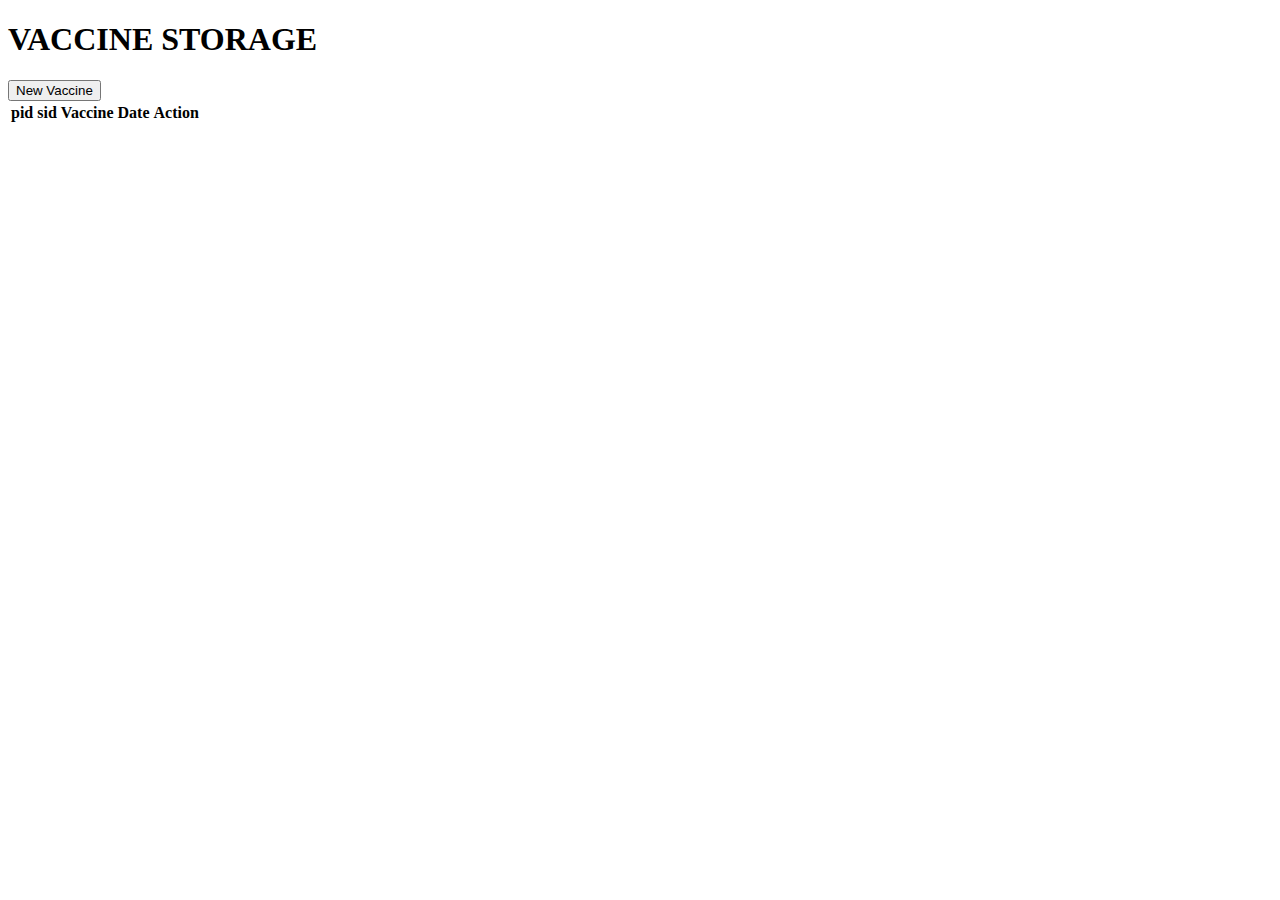
==== index.html @ afc01a1d "first commit" ====
<!DOCTYPE html>
<html lang="en">
  <head>
    <meta charset="UTF-8" />
    <meta http-equiv="X-UA-Compatible" content="IE=edge" />
    <meta name="viewport" content="width=device-width, initial-scale=1.0" />
    <title>Document</title>
    <link
      href="https://cdn.jsdelivr.net/npm/bootstrap@5.2.0/dist/css/bootstrap.min.css"
      rel="stylesheet"
      integrity="sha384-gH2yIJqKdNHPEq0n4Mqa/HGKIhSkIHeL5AyhkYV8i59U5AR6csBvApHHNl/vI1Bx"
      crossorigin="anonymous"
    />
  </head>
  <body>
    <h1 class="text-center">VACCINE STORAGE</h1>
    <div class="container">
      <button type="button" class="btn btn-success btn-md open-btn">
        New Vaccine
      </button>
      <dialog class="create-form" id="create-form">
        <div class="d-flex justify-content-center create-form">
          <div class="col-md-5">
            <h2 class="text-center">CREATE NEW VACCINE</h2>
            <form
              id="project-form-post"
              class="form row g-3"
              action="/"
              method="POST"
            >
              <div class="form-group col-md-6">
                <label class="form-label" for="pid">pID</label>
                <input
                  type="text"
                  class="form-control"
                  id="pid"
                  tabindex="1"
                  value=""
                  required
                />
              </div>
              <div class="form-group col-md-6">
                <label class="form-label" for="sid">sID</label>
                <input
                  type="text"
                  class="form-control"
                  id="sid"
                  tabindex="1"
                  value=""
                  required
                />
              </div>
              <div class="form-group col-md-6">
                <label class="form-label" for="vaccine">Vaccine</label>
                <input
                  type="text"
                  class="form-control"
                  id="vaccine"
                  tabindex="2"
                  value=""
                  required
                />
              </div>
              <div class="form-group col-md-6">
                <label class="form-label" for="date">Date</label>
                <input
                  type="date"
                  class="form-control"
                  id="date"
                  tabindex="3"
                />
              </div>
              <div class="col-md-12 text-center" id="buttonFields">
                <input type="submit" class="btn btn-primary" value="Submit" />
              </div>
            </form>
          </div>
        </div>
        <button type="button" class="btn btn-info btn-md close-btn">
          Close
        </button>
      </dialog>
      <table class="table table-bordered">
        <thead class="table-primary">
          <tr>
            <th scope="col">pid</th>
            <th scope="col">sid</th>
            <th scope="col">Vaccine</th>
            <th scope="col">Date</th>
            <th class="col-md-2" scope="col">Action</th>
          </tr>
        </thead>
        <tbody id="body" class="table-group-divider"></tbody>
      </table>
    </div>

    <dialog class="update-form" id="update-form">
      <div class="d-flex justify-content-center">
        <div class="col-md-5">
          <h2 class="text-center">UPDATE VACCINE</h2>
          <form
            id="project-form-update"
            class="form row g-3"
            action="/"
            method="POST"
          >
            <div class="form-group col-md-6">
              <label class="form-label" for="pid">pID</label>
              <input
                type="text"
                class="form-control"
                id="pid_update"
                tabindex="1"
                value=""
                required
              />
            </div>
            <div class="form-group col-md-6">
              <label class="form-label" for="sid">sID</label>
              <input
                type="text"
                class="form-control"
                id="sid_update"
                tabindex="1"
                value=""
                readonly
              />
            </div>
            <div class="form-group col-md-6">
              <label class="form-label" for="vaccine">Vaccine</label>
              <input
                type="text"
                class="form-control"
                id="vaccine_update"
                tabindex="2"
                value=""
                required
              />
            </div>
            <div class="form-group col-md-6">
              <label class="form-label" for="date">Date</label>
              <input
                type="date"
                class="form-control"
                id="date_update"
                tabindex="3"
              />
            </div>
            <div class="col-md-12 text-center" id="buttonFields">
              <input type="submit" class="btn btn-primary" value="Submit" />
            </div>
          </form>
        </div>
      </div>
      <button type="button" class="btn btn-info btn-md close-update-btn">
        Close
      </button>
    </dialog>
    <script src="/script.js"></script>
  </body>
</html>
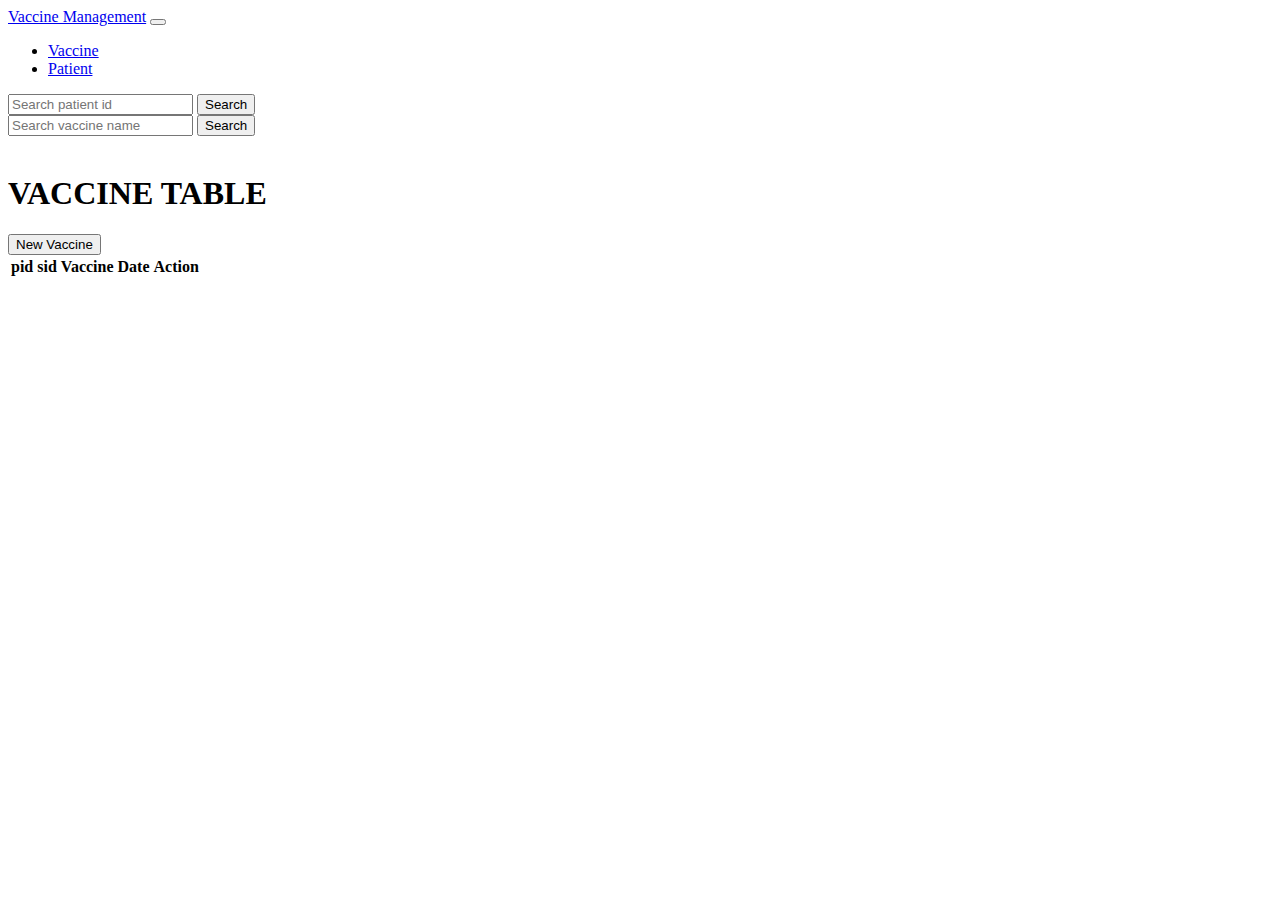
==== commit 574cdbe2: "add patient table" ====
--- a/index.html
+++ b/index.html
@@ -4,20 +4,78 @@
     <meta charset="UTF-8" />
     <meta http-equiv="X-UA-Compatible" content="IE=edge" />
     <meta name="viewport" content="width=device-width, initial-scale=1.0" />
-    <title>Document</title>
+    <title>Vaccine</title>
     <link
       href="https://cdn.jsdelivr.net/npm/bootstrap@5.2.0/dist/css/bootstrap.min.css"
       rel="stylesheet"
       integrity="sha384-gH2yIJqKdNHPEq0n4Mqa/HGKIhSkIHeL5AyhkYV8i59U5AR6csBvApHHNl/vI1Bx"
       crossorigin="anonymous"
     />
+    <link rel="stylesheet" href="styles.css" />
   </head>
   <body>
-    <h1 class="text-center">VACCINE STORAGE</h1>
+    <!-- top nav -->
+    <nav class="navbar navbar-expand-lg bg-light shadow-sm">
+      <div class="container-fluid">
+        <a class="navbar-brand" href="index.html">Vaccine Management</a>
+        <button
+          class="navbar-toggler"
+          type="button"
+          data-bs-toggle="collapse"
+          data-bs-target="#navbarSupportedContent"
+          aria-controls="navbarSupportedContent"
+          aria-expanded="false"
+          aria-label="Toggle navigation"
+        >
+          <span class="navbar-toggler-icon"></span>
+        </button>
+        <div class="collapse navbar-collapse" id="navbarSupportedContent">
+          <ul class="navbar-nav me-auto mb-2 mb-lg-0">
+            <li class="nav-item">
+              <a class="nav-link" aria-current="page" href="index.html"
+                >Vaccine</a
+              >
+            </li>
+            <li class="nav-item">
+              <a class="nav-link" href="patient.html">Patient</a>
+            </li>
+          </ul>
+          <form id="pid-query-form" class="d-flex" role="search">
+            <input
+              class="form-control me-2 pid-query-input"
+              type="search"
+              placeholder="Search patient id"
+              aria-label="Search"
+            />
+            <button
+              class="btn btn-outline-success"
+              type="submit"
+              style="margin-right: 2rem"
+            >
+              Search
+            </button>
+          </form>
+          <form id="vaccine-query-form" class="d-flex" role="search">
+            <input
+              class="form-control me-2 vaccine-query-input"
+              type="search"
+              placeholder="Search vaccine name"
+              aria-label="Search"
+            />
+            <button class="btn btn-outline-success" type="submit">
+              Search
+            </button>
+          </form>
+        </div>
+      </div>
+    </nav>
+    <br />
+    <h1 class="text-center">VACCINE TABLE</h1>
     <div class="container">
-      <button type="button" class="btn btn-success btn-md open-btn">
+      <button type="button" class="btn btn-success btn-md open-btn m-3">
         New Vaccine
       </button>
+      <!-- create modal -->
       <dialog class="create-form" id="create-form">
         <div class="d-flex justify-content-center create-form">
           <div class="col-md-5">
@@ -76,10 +134,11 @@
             </form>
           </div>
         </div>
-        <button type="button" class="btn btn-info btn-md close-btn">
+        <button type="button" class="btn btn-secondary btn-md close-btn">
           Close
         </button>
       </dialog>
+      <!-- table -->
       <table class="table table-bordered">
         <thead class="table-primary">
           <tr>
@@ -93,7 +152,7 @@
         <tbody id="body" class="table-group-divider"></tbody>
       </table>
     </div>
-
+    <!-- update modal -->
     <dialog class="update-form" id="update-form">
       <div class="d-flex justify-content-center">
         <div class="col-md-5">
@@ -152,9 +211,27 @@
           </form>
         </div>
       </div>
-      <button type="button" class="btn btn-info btn-md close-update-btn">
+      <button type="button" class="btn btn-danger btn-md close-update-btn">
         Close
       </button>
+    </dialog>
+    <!-- delete modal -->
+    <dialog class="delete-form" id="delete-form">
+      <div class="text-center">
+        <h3>Do you want to delete?</h3>
+        <div class="row">
+          <div class="col-md">
+            <button type="button" class="btn btn-secondary close-delete-btn">
+              CANCEL
+            </button>
+          </div>
+          <div class="col-md">
+            <button type="button" class="btn btn-danger" id="delete-btn">
+              DELETE
+            </button>
+          </div>
+        </div>
+      </div>
     </dialog>
     <script src="/script.js"></script>
   </body>
--- a/styles.css
+++ b/styles.css
@@ -0,0 +1,3 @@
+body {
+  font-family: Georgia, "Times New Roman", Times, serif;
+}
